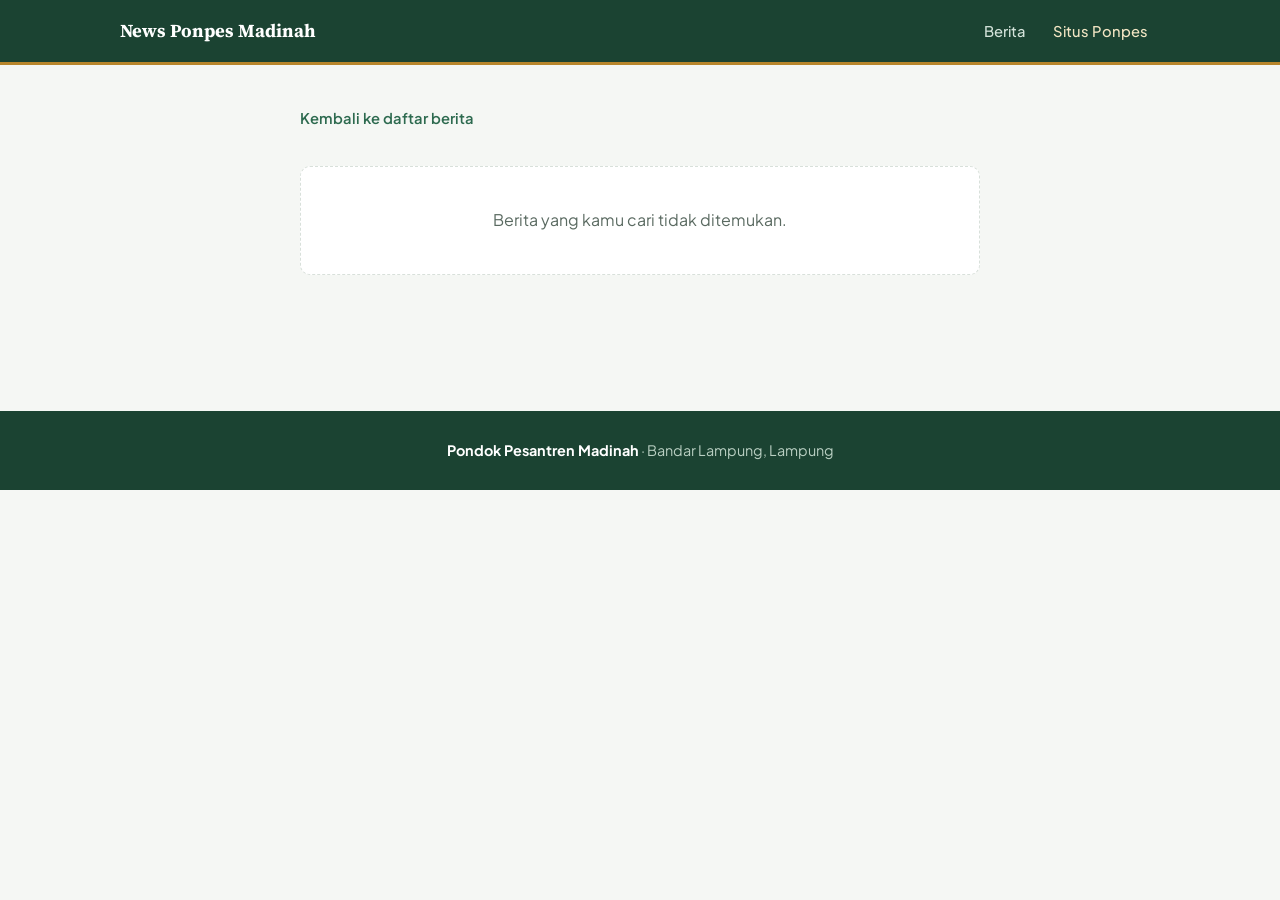
==== artikel.html @ 8b8d39cb "Add files via upload" ====
<!DOCTYPE html>
<html lang="id">
<head>
  <meta charset="UTF-8">
  <meta name="viewport" content="width=device-width, initial-scale=1">
  <title>Berita | News Ponpes Madinah</title>
  <meta name="description" content="Berita Pondok Pesantren Madinah.">
  <link rel="preconnect" href="https://fonts.googleapis.com">
  <link rel="preconnect" href="https://fonts.gstatic.com" crossorigin>
  <link href="https://fonts.googleapis.com/css2?family=Plus+Jakarta+Sans:wght@400;500;600;700&family=Source+Serif+4:ital,wght@0,400;0,600;0,700;1,400&display=swap" rel="stylesheet">
  <link rel="stylesheet" href="news.css">
</head>
<body data-halaman="detail">

  <header class="header">
    <div class="wadah">
      <a class="merek" href="index.html">News Ponpes Madinah</a>
      <nav aria-label="Menu utama">
        <ul class="menu">
          <li><a href="index.html">Berita</a></li>
          <li><a class="luar" href="/" data-situs>Situs Ponpes</a></li>
        </ul>
      </nav>
    </div>
  </header>

  <main>
    <article id="artikel" class="artikel"></article>
    <section id="terkait" class="terkait"></section>
  </main>

  <footer class="footer">
    <div class="wadah">
      <strong>Pondok Pesantren Madinah</strong> &middot; Bandar Lampung, Lampung
    </div>
  </footer>

  <script src="data.js"></script>
  <script src="app.js"></script>
</body>
</html>
---- news.css ----
/* =========================================================
   News Ponpes Madinah — news.css
   Dipakai oleh berita.html dan berita-detail.html
   Warna: hijau tua + emas. Tanpa JavaScript.
   ========================================================= */

:root {
  --hijau-tua: #1b4332;
  --hijau: #2d6a4f;
  --hijau-muda: #e4efe8;
  --emas: #b8862b;
  --emas-muda: #f3e6c4;
  --latar: #f5f7f4;
  --kartu: #ffffff;
  --teks: #1c2822;
  --teks-lembut: #5a6a61;
  --garis: #d8e0da;
  --radius: 10px;
  --lebar: 1080px;
  --font-judul: "Source Serif 4", "Georgia", "Times New Roman", serif;
  --font-isi: "Plus Jakarta Sans", "Segoe UI", system-ui, sans-serif;
}

*, *::before, *::after { box-sizing: border-box; }

html { scroll-behavior: smooth; }

body {
  margin: 0;
  background: var(--latar);
  color: var(--teks);
  font-family: var(--font-isi);
  font-size: 16px;
  line-height: 1.65;
  -webkit-font-smoothing: antialiased;
}

img { max-width: 100%; display: block; }
a { color: var(--hijau); text-decoration: none; }
a:hover { text-decoration: underline; }
a:focus-visible, summary:focus-visible {
  outline: 3px solid var(--emas);
  outline-offset: 3px;
  border-radius: 4px;
}

.wadah {
  width: 100%;
  max-width: var(--lebar);
  margin: 0 auto;
  padding: 0 20px;
}

/* ---------- Header / menu ---------- */
.header {
  position: sticky;
  top: 0;
  z-index: 10;
  background: var(--hijau-tua);
  border-bottom: 3px solid var(--emas);
}
.header .wadah {
  display: flex;
  align-items: center;
  justify-content: space-between;
  gap: 16px;
  min-height: 62px;
}
.merek {
  font-family: var(--font-judul);
  font-size: 1.15rem;
  font-weight: 700;
  color: #fff;
  white-space: nowrap;
}
.merek:hover { text-decoration: none; }
.menu {
  display: flex;
  gap: 4px;
  margin: 0;
  padding: 0;
  list-style: none;
  overflow-x: auto;
  scrollbar-width: none;
}
.menu::-webkit-scrollbar { display: none; }
.menu a {
  display: block;
  padding: 8px 12px;
  color: #d4e3da;
  font-size: 0.92rem;
  font-weight: 500;
  border-radius: 6px;
  white-space: nowrap;
}
.menu a:hover { background: rgba(255, 255, 255, 0.1); text-decoration: none; }
.menu a[aria-current="page"] {
  background: var(--emas);
  color: #fff;
  font-weight: 700;
}

/* ---------- Judul halaman ---------- */
.judul-halaman {
  padding: 48px 0 28px;
}
.judul-halaman h1 {
  margin: 0 0 8px;
  font-family: var(--font-judul);
  font-size: clamp(1.9rem, 5vw, 2.8rem);
  line-height: 1.15;
  color: var(--hijau-tua);
}
.judul-halaman p {
  margin: 0;
  max-width: 56ch;
  color: var(--teks-lembut);
}

/* ---------- Penanda kategori + tanggal ---------- */
.info {
  display: flex;
  flex-wrap: wrap;
  align-items: center;
  gap: 10px;
  font-size: 0.85rem;
  color: var(--teks-lembut);
}
.kategori {
  padding: 2px 10px;
  background: var(--emas-muda);
  color: #7a5614;
  border-radius: 999px;
  font-weight: 600;
}

/* ---------- Berita utama ---------- */
.utama {
  display: grid;
  grid-template-columns: 1.15fr 1fr;
  background: var(--kartu);
  border: 1px solid var(--garis);
  border-radius: var(--radius);
  overflow: hidden;
}
.utama .gambar { min-height: 280px; }
.utama .isi {
  display: flex;
  flex-direction: column;
  justify-content: center;
  gap: 12px;
  padding: 32px;
}
.utama h2 {
  margin: 0;
  font-family: var(--font-judul);
  font-size: clamp(1.4rem, 3vw, 1.9rem);
  line-height: 1.25;
}
.utama h2 a { color: var(--hijau-tua); }
.utama p { margin: 0; color: var(--teks-lembut); }

/* ---------- Gambar placeholder (ganti dengan <img>) ---------- */
.gambar {
  background:
    linear-gradient(135deg, var(--hijau) 0%, var(--hijau-tua) 100%);
  position: relative;
}
.gambar img {
  width: 100%;
  height: 100%;
  object-fit: cover;
}

/* ---------- Daftar berita ---------- */
.bagian-judul {
  margin: 44px 0 16px;
  font-family: var(--font-judul);
  font-size: 1.4rem;
  color: var(--hijau-tua);
}
.daftar {
  display: grid;
  grid-template-columns: repeat(3, 1fr);
  gap: 20px;
  padding-bottom: 56px;
}
.kartu {
  display: flex;
  flex-direction: column;
  background: var(--kartu);
  border: 1px solid var(--garis);
  border-radius: var(--radius);
  overflow: hidden;
}
.kartu .gambar { aspect-ratio: 16 / 9; }
.kartu .isi {
  display: flex;
  flex-direction: column;
  gap: 8px;
  padding: 18px 18px 20px;
  flex: 1;
}
.kartu h3 {
  margin: 0;
  font-family: var(--font-judul);
  font-size: 1.15rem;
  line-height: 1.3;
}
.kartu h3 a { color: var(--teks); }
.kartu h3 a:hover { color: var(--hijau); }
.kartu p {
  margin: 0;
  font-size: 0.93rem;
  color: var(--teks-lembut);
}

/* ---------- Halaman detail ---------- */
.artikel {
  max-width: 720px;
  margin: 0 auto;
  padding: 40px 20px 64px;
}
.artikel .kembali {
  display: inline-block;
  margin-bottom: 20px;
  font-size: 0.92rem;
  font-weight: 600;
}
.artikel h1 {
  margin: 12px 0 14px;
  font-family: var(--font-judul);
  font-size: clamp(1.8rem, 5vw, 2.5rem);
  line-height: 1.2;
  color: var(--hijau-tua);
}
.artikel .gambar {
  aspect-ratio: 16 / 9;
  margin: 24px 0;
  border-radius: var(--radius);
  overflow: hidden;
}
.artikel .badan {
  font-family: var(--font-judul);
  font-size: 1.1rem;
  line-height: 1.8;
}
.artikel .badan p { margin: 0 0 1.2em; }
.artikel .badan h2 {
  margin: 1.8em 0 0.6em;
  font-size: 1.4rem;
  color: var(--hijau-tua);
}
.artikel blockquote {
  margin: 1.5em 0;
  padding: 4px 0 4px 20px;
  border-left: 4px solid var(--emas);
  color: var(--hijau-tua);
  font-style: italic;
}

/* ---------- Footer ---------- */
.footer {
  background: var(--hijau-tua);
  color: #b9cfc2;
  padding: 28px 0;
  font-size: 0.9rem;
  text-align: center;
}
.footer strong { color: #fff; }

/* ---------- Responsif ---------- */
@media (max-width: 860px) {
  .utama { grid-template-columns: 1fr; }
  .utama .gambar { min-height: 200px; aspect-ratio: 16 / 9; }
  .utama .isi { padding: 22px; }
  .daftar { grid-template-columns: repeat(2, 1fr); }
}
@media (max-width: 560px) {
  .daftar { grid-template-columns: 1fr; }
  .judul-halaman { padding-top: 32px; }
}

@media (prefers-reduced-motion: reduce) {
  html { scroll-behavior: auto; }
}

/* =========================================================
   Tambahan untuk versi JS: pencarian, filter, tombol, dll
   ========================================================= */
.alat {
  display: flex;
  flex-wrap: wrap;
  align-items: center;
  gap: 12px 16px;
  margin-bottom: 24px;
}
.cari {
  flex: 1 1 240px;
  max-width: 360px;
  padding: 10px 14px;
  border: 1px solid var(--garis);
  border-radius: 999px;
  background: var(--kartu);
  color: var(--teks);
  font: inherit;
  font-size: 0.95rem;
}
.cari:focus-visible { outline: 3px solid var(--emas); outline-offset: 2px; }
.filter { display: flex; flex-wrap: wrap; gap: 8px; }
.chip {
  padding: 7px 14px;
  border: 1px solid var(--garis);
  border-radius: 999px;
  background: var(--kartu);
  color: var(--teks);
  font: inherit;
  font-size: 0.88rem;
  font-weight: 500;
  cursor: pointer;
}
.chip:hover { border-color: var(--hijau); }
.chip[aria-pressed="true"] {
  background: var(--hijau-tua);
  border-color: var(--hijau-tua);
  color: #fff;
}
.chip:focus-visible { outline: 3px solid var(--emas); outline-offset: 2px; }

#utama-wadah:not(:empty) { margin-bottom: 8px; }
.daftar { padding-bottom: 24px; }

.kosong {
  grid-column: 1 / -1;
  padding: 40px 20px;
  text-align: center;
  color: var(--teks-lembut);
  background: var(--kartu);
  border: 1px dashed var(--garis);
  border-radius: var(--radius);
}
.lebih-wadah { text-align: center; padding-bottom: 56px; }
.tombol {
  display: inline-block;
  padding: 11px 24px;
  border: 0;
  border-radius: 999px;
  background: var(--hijau-tua);
  color: #fff;
  font: inherit;
  font-weight: 600;
  cursor: pointer;
}
.tombol:hover { background: var(--hijau); text-decoration: none; }
.tombol:focus-visible { outline: 3px solid var(--emas); outline-offset: 3px; }
.tombol[hidden] { display: none; }

.bagikan {
  margin-top: 32px;
  padding-top: 20px;
  border-top: 1px solid var(--garis);
  display: flex;
  align-items: center;
  gap: 12px;
  flex-wrap: wrap;
  font-size: 0.95rem;
  color: var(--teks-lembut);
}
.terkait { max-width: var(--lebar); margin: 0 auto; padding: 0 20px 56px; }
.terkait .daftar { padding-bottom: 0; }
.menu a.luar { color: var(--emas-muda); }
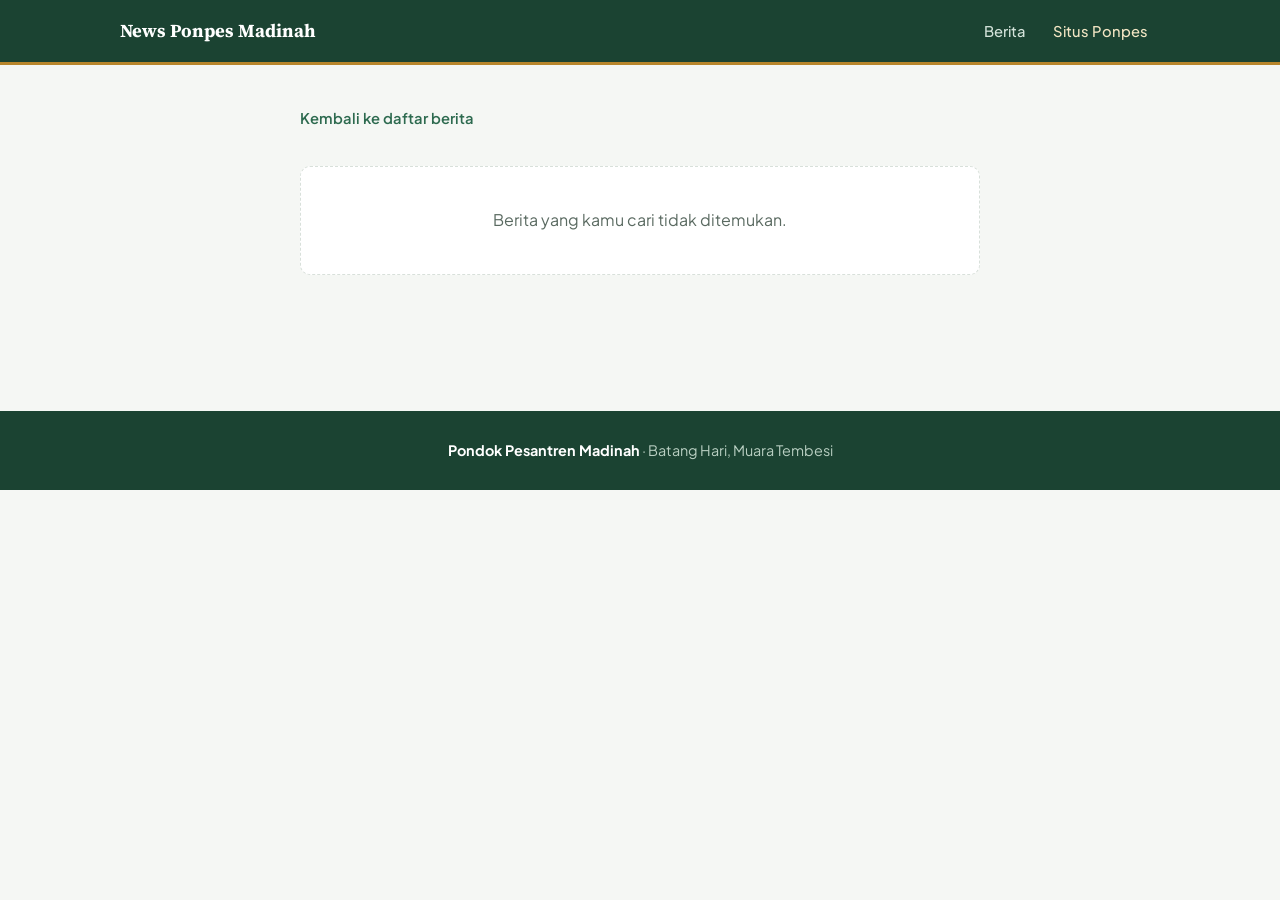
==== commit 883bdee5: "Update footer location for Pondok Pesantren Madinah" ====
--- a/artikel.html
+++ b/artikel.html
@@ -31,7 +31,7 @@
 
   <footer class="footer">
     <div class="wadah">
-      <strong>Pondok Pesantren Madinah</strong> &middot; Bandar Lampung, Lampung
+      <strong>Pondok Pesantren Madinah</strong> &middot; Batang Hari, Muara Tembesi
     </div>
   </footer>
 
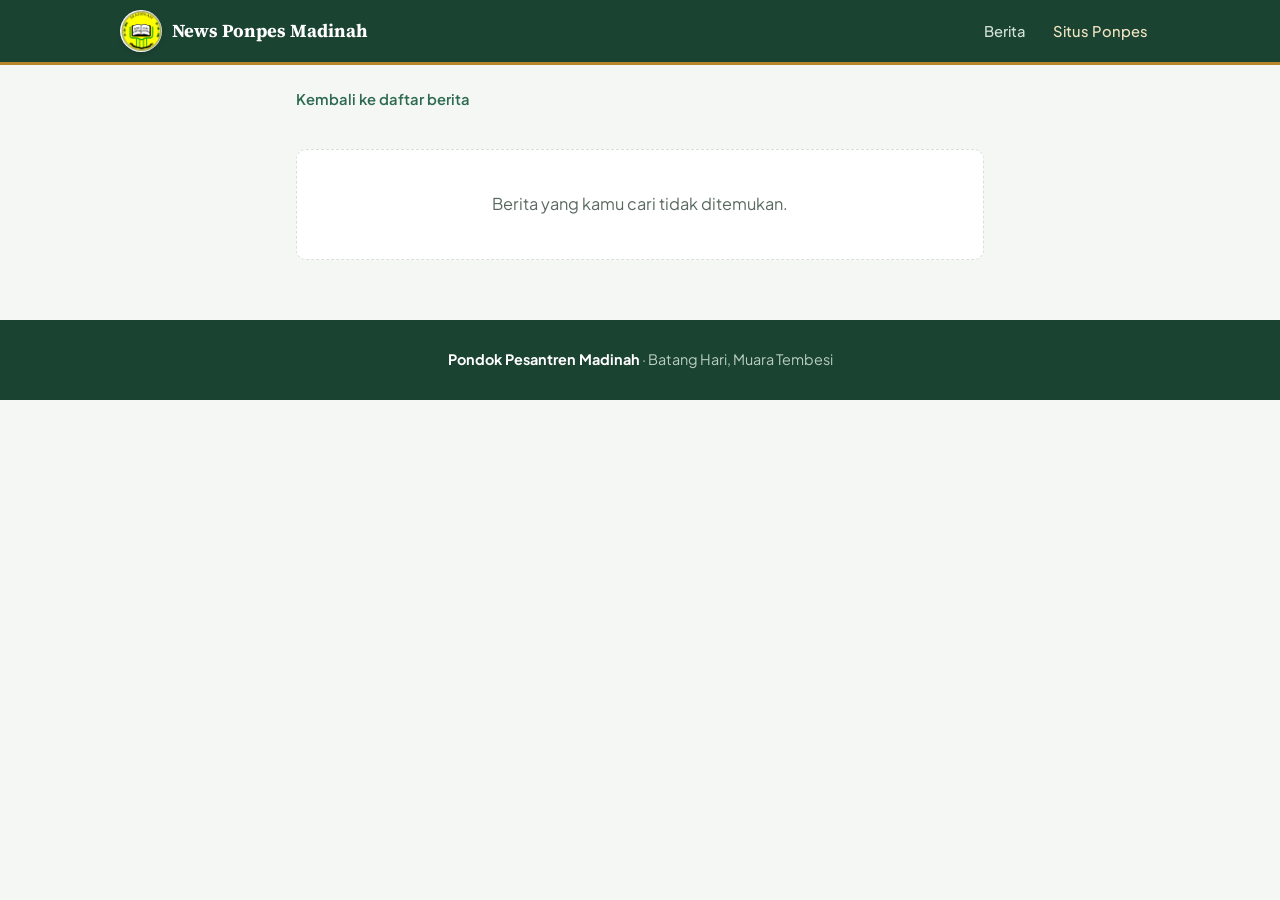
==== commit a562efd7: "Update artikel.html" ====
--- a/artikel.html
+++ b/artikel.html
@@ -5,16 +5,121 @@
   <meta name="viewport" content="width=device-width, initial-scale=1">
   <title>Berita | News Ponpes Madinah</title>
   <meta name="description" content="Berita Pondok Pesantren Madinah.">
+
+  <!-- Favicon menggunakan logo -->
+  <link rel="icon" type="image/jpeg" href="logo.jpg">
+
   <link rel="preconnect" href="https://fonts.googleapis.com">
   <link rel="preconnect" href="https://fonts.gstatic.com" crossorigin>
   <link href="https://fonts.googleapis.com/css2?family=Plus+Jakarta+Sans:wght@400;500;600;700&family=Source+Serif+4:ital,wght@0,400;0,600;0,700;1,400&display=swap" rel="stylesheet">
   <link rel="stylesheet" href="news.css">
+
+  <style>
+    /* Pengaturan Logo & Pemotongan Sudut Putih */
+    .merek {
+      display: inline-flex;
+      align-items: center;
+      gap: 10px;
+      text-decoration: none;
+    }
+
+    .logo-ponpes {
+      width: 42px;
+      height: 42px;
+      border-radius: 50%;
+      object-fit: cover;
+      flex-shrink: 0;
+      box-shadow: 0 2px 5px rgba(0, 0, 0, 0.12);
+    }
+
+    /* Kenyamanan membaca artikel di layar HP / Mobile */
+    .artikel {
+      max-width: 720px;
+      margin: 0 auto;
+      padding: 20px 16px;
+      font-size: 1.02rem;
+      line-height: 1.75;
+      overflow-wrap: break-word;
+    }
+
+    .artikel img {
+      max-width: 100%;
+      height: auto;
+      border-radius: 8px;
+    }
+
+    .artikel pre,
+    .artikel table {
+      max-width: 100%;
+      overflow-x: auto;
+      display: block;
+    }
+
+    .terkait {
+      max-width: 720px;
+      margin: 0 auto;
+      padding: 0 16px 24px;
+    }
+
+    @media (max-width: 640px) {
+      .header .wadah {
+        display: flex;
+        flex-wrap: wrap;
+        align-items: center;
+        justify-content: space-between;
+        gap: 10px;
+        padding-top: 12px;
+        padding-bottom: 12px;
+      }
+
+      .merek {
+        font-size: 1.05rem;
+        gap: 8px;
+      }
+
+      .logo-ponpes {
+        width: 34px;
+        height: 34px;
+      }
+
+      .menu {
+        display: flex;
+        gap: 14px;
+        margin: 0;
+        padding: 0;
+        font-size: 0.9rem;
+      }
+
+      .artikel {
+        padding: 16px 14px;
+        font-size: 1rem;
+        line-height: 1.7;
+      }
+
+      .artikel h1 {
+        font-size: 1.45rem;
+        line-height: 1.3;
+      }
+
+      .artikel h2 {
+        font-size: 1.2rem;
+        line-height: 1.35;
+      }
+
+      .terkait {
+        padding: 0 14px 20px;
+      }
+    }
+  </style>
 </head>
 <body data-halaman="detail">
 
   <header class="header">
     <div class="wadah">
-      <a class="merek" href="index.html">News Ponpes Madinah</a>
+      <a class="merek" href="index.html">
+        <img src="logo.jpg" alt="Logo Pondok Pesantren Madinah" class="logo-ponpes">
+        <span>News Ponpes Madinah</span>
+      </a>
       <nav aria-label="Menu utama">
         <ul class="menu">
           <li><a href="index.html">Berita</a></li>
